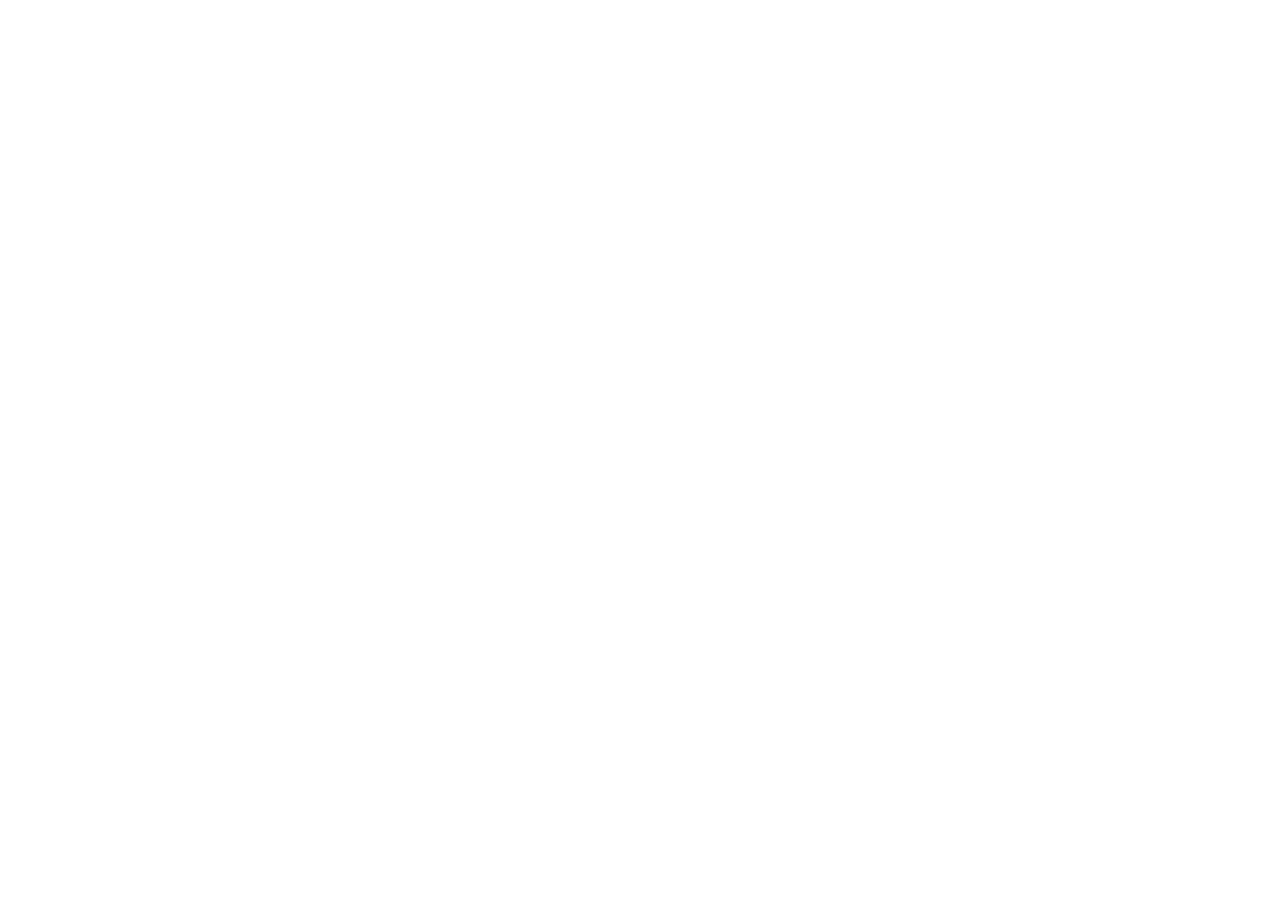
==== categories.html @ d6c1f2dc "realizamos en clase juntas la pagina de categorias con su API y el for que recorre cada una y tambie" ====
<!DOCTYPE html>
<html lang="en">
<head>
    <meta charset="UTF-8">
    <meta name="viewport" content="width=device-width, initial-scale=1.0">
    <title>Document</title>
</head>
<body>
    <section class="categorias">
        <article>

        </article>
    </section>
    <script src="./js/categories.js"></script>
</body>
</html>
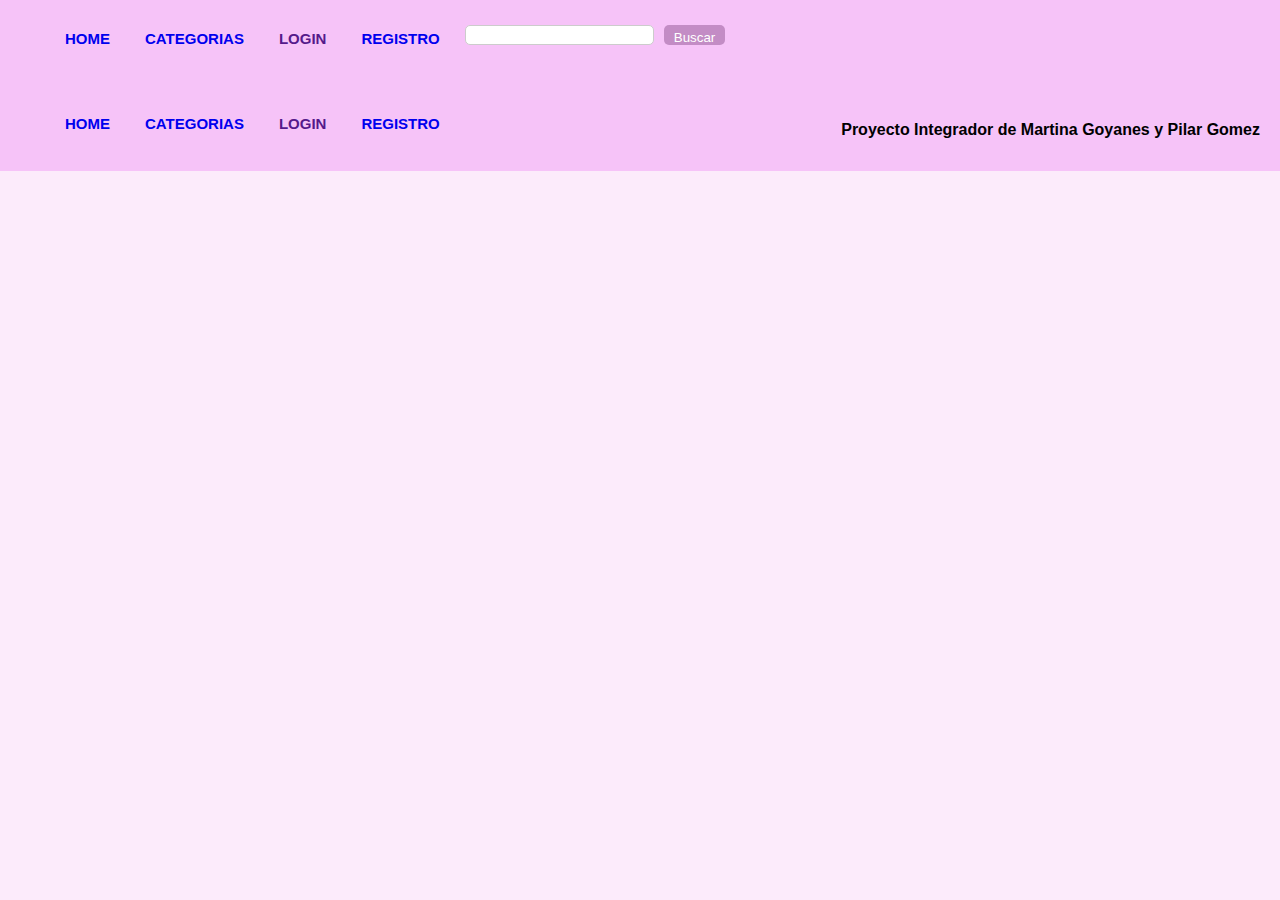
==== commit 89c85c2d: "Realice la pagina de registro y anadi hipervinculos a las paginas" ====
--- a/categories.html
+++ b/categories.html
@@ -3,14 +3,48 @@
 <head>
     <meta charset="UTF-8">
     <meta name="viewport" content="width=device-width, initial-scale=1.0">
-    <title>Document</title>
+    <title>Categorias</title>
+    <link rel="stylesheet" href="./css/styles.css">
 </head>
 <body>
+    <header>
+        <nav class="navigation">
+            <ul class="menu">
+                <li><a href="./index.html"><img class="logo" src="" alt=""></a></li>
+                <li><a href="./index.html">HOME</a></li>
+                <li><a href="./categories.html">CATEGORIAS</a></li>
+                <li><a href="">LOGIN</a></li>
+                <li><a href="./registro.html">REGISTRO</a></li>
+            <form class="formulario-busqueda" action="./results.html" method="get">
+                <input type="search" name="search" id="search" value="">
+                <button type="submit"> Buscar </button>
+                <p id="error-message" style="color: red;"></p>
+            </form>
+            </ul>
+        </nav>
+    </header>
+
     <section class="categorias">
         <article>
 
         </article>
     </section>
+
+    <footer>
+        <nav class="navigation">
+            <ul class="menu">
+                <li><a href="./index.html"><img class="logo" src="" alt=""></a></li>
+                <li><a href="./index.html">HOME</a></li>
+                <li><a href="./categories.html">CATEGORIAS</a></li>
+                <li><a href="">LOGIN</a></li>
+                <li><a href="./registro.html">REGISTRO</a></li>
+            </ul>
+        </nav>
+        <div class="texto_footer">
+            <h4>Proyecto Integrador de Martina Goyanes y Pilar Gomez</h4>
+        </div>
+    </footer>
+    
     <script src="./js/categories.js"></script>
 </body>
 </html>--- a/css/styles.css
+++ b/css/styles.css
@@ -0,0 +1,199 @@
+
+body {
+    font-family: Arial, sans-serif;
+    margin: 0;
+    padding: 0;
+    background: rgb(252, 235, 251);
+}
+a {
+    
+    text-decoration: none;
+}
+li {
+ 
+    list-style-type: none;
+}
+
+
+header {
+    display: flex;
+    justify-content: space-between;
+    align-items: center;
+    background-color: #f6c3f8;
+    padding: 10px 20px;
+}
+
+.navigation {
+    padding-top: 15px;
+    padding-bottom: 15px;
+    display: flex;
+    justify-content: space-between;
+    height: 20px;
+    font-size: 15px;
+}
+
+.menu, .user {
+    margin-right: 10px;
+    margin-left: 10px;
+    display: flex;
+    float: right;
+    font-size: 15px;
+    gap: 5px;
+}
+
+.navigation li {
+    padding-top: 5px;
+    padding-bottom: 5px;
+    margin-right: 10px;
+    margin-left: 10px;
+    display: flex;
+    justify-content: space-between;
+}
+.navigation li a {
+    font-weight: bold;
+}
+
+header .logo img {
+    height: 50px;
+}
+
+.navigation ul {
+    display: flex;
+    gap: 15px;
+    margin: 0;
+    padding: 0;
+}
+
+header .formulario-busqueda {
+    display: flex;
+    gap: 10px;
+}
+
+header .formulario-busqueda input {
+    padding: 5px;
+    border: 1px solid #ccc;
+    border-radius: 5px;
+}
+
+header .formulario-busqueda button {
+    padding: 5px 10px;
+    border: none;
+    border-radius: 5px;
+    background-color: #c38cc5;
+    color: #fff;
+}
+
+.titulos {
+    text-align: center;
+}
+
+footer {
+    display: flex;
+    justify-content: space-between;
+    align-items: center;
+    background-color: #f6c3f8;
+    padding: 10px 20px;
+}
+
+.footer1 {
+    padding-top: 5px;
+    flex-direction: column;
+    padding: 20px 0;
+    display: flex;
+    align-items: center;
+    height: 20px;
+}
+
+.menu2 {
+    display: flex;
+    font-size: 15px;
+    gap: 30px
+}
+
+.menu2 a {
+    font-weight: bold;
+}
+
+.texto_footer {
+    margin-top: 20px;
+    font-size: 16px;
+    font-weight: bold;
+    text-align: center;
+}
+
+
+.receta {
+    background-color: white;
+    border: 1px solid #ddd;
+    border-radius: 5px;
+    box-shadow: 0 2px 5px rgba(0, 0, 0, 0.1);
+    overflow: hidden;
+    text-align: center;
+    padding: 15px;
+    transition: transform 0.3s ease, box-shadow 0.3s ease;
+}
+
+.receta:hover {
+    box-shadow: 0 4px 10px rgba(0, 0, 0, 0.2);
+}
+
+
+.receta img {
+    display: flex;
+    flex-wrap: wrap;
+    justify-content: space-evenly;
+    align-items: center;
+    flex-direction: row;
+    width: 150px;
+    height: auto;
+    border-bottom: 1px solid #ddd;
+    margin-bottom: 15px;
+}
+
+
+.receta h2 {
+    font-size: 1.5rem;
+    margin: 10px 0;
+}
+
+
+.receta p {
+    font-size: 1rem;
+    margin: 5px 0;
+    color: #555;
+}
+
+
+.detalle-link {
+    display: inline-block;
+    margin-top: 10px;
+    padding: 10px 15px;
+    background-color: #f6c3f8;
+    color: white;
+    border-radius: 5px;
+    font-size: 0.9rem;
+    transition: background-color 0.3s ease;
+}
+
+.detalle-link:hover {
+    background-color: #f6c3f8;
+}
+
+.botonCargarMas {
+    display: block;
+    margin: 20px auto;
+    padding: 10px 20px;
+    font-size: 1rem;
+    color: white;
+    background-color: #a44cb5;
+    border: none;
+    border-radius: 5px;
+    cursor: pointer;
+    transition: background-color 0.3s ease;
+}
+
+.botonCargarMas:hover {
+    background-color: #e66242;
+}
+
+
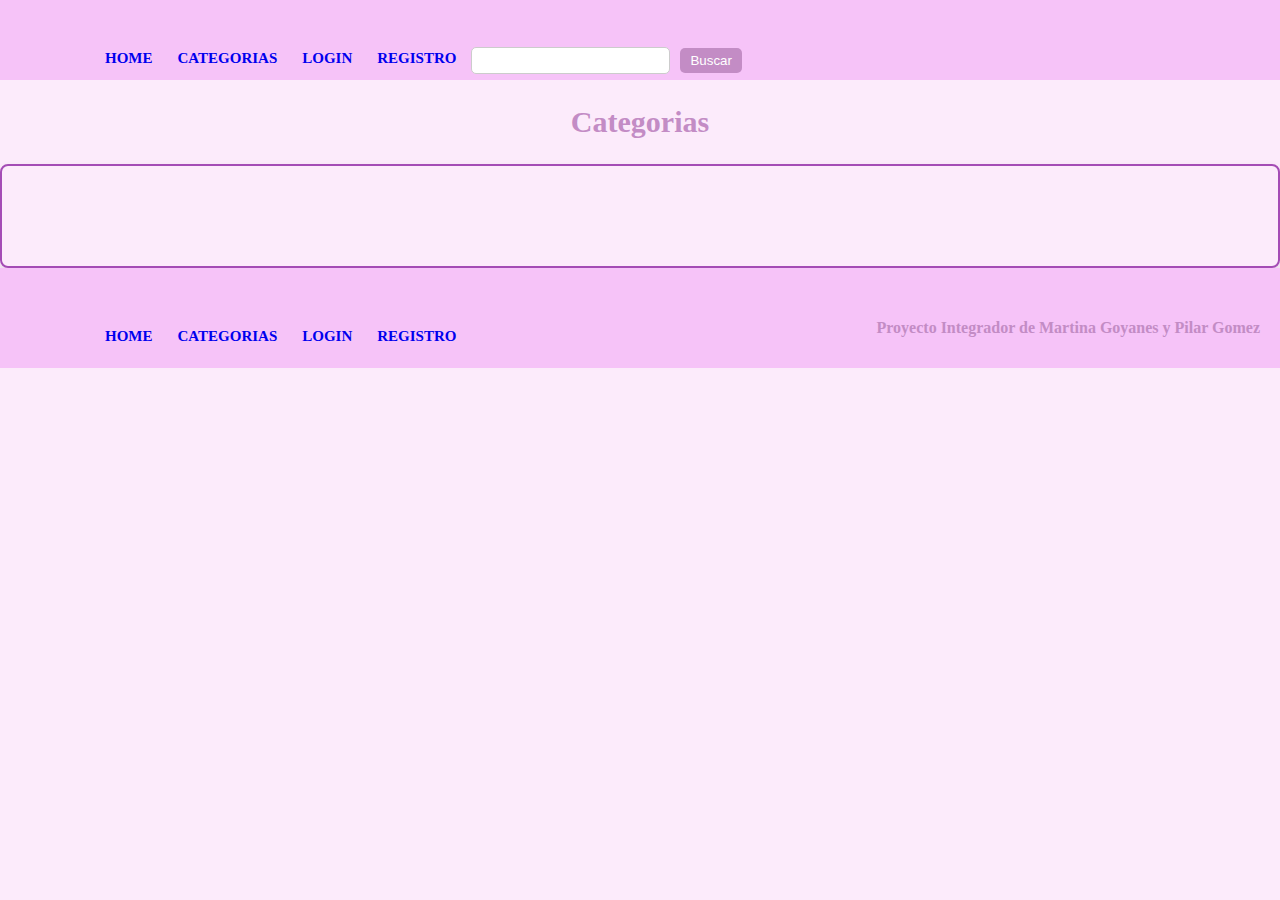
==== commit 28028dce: "Agregue estilos en las paginas recientemente creadas" ====
--- a/categories.html
+++ b/categories.html
@@ -4,6 +4,9 @@
     <meta charset="UTF-8">
     <meta name="viewport" content="width=device-width, initial-scale=1.0">
     <title>Categorias</title>
+    <link rel="preconnect" href="https://fonts.googleapis.com">
+    <link rel="preconnect" href="https://fonts.gstatic.com" crossorigin>
+    <link href="https://fonts.googleapis.com/css2?family=Rowdies:wght@300;400;700&family=Shadows+Into+Light&family=Tinos:ital,wght@0,400;0,700;1,400;1,700&display=swap" rel="stylesheet">
     <link rel="stylesheet" href="./css/styles.css">
 </head>
 <body>
@@ -13,7 +16,7 @@
                 <li><a href="./index.html"><img class="logo" src="" alt=""></a></li>
                 <li><a href="./index.html">HOME</a></li>
                 <li><a href="./categories.html">CATEGORIAS</a></li>
-                <li><a href="">LOGIN</a></li>
+                <li><a href="./login.html">LOGIN</a></li>
                 <li><a href="./registro.html">REGISTRO</a></li>
             <form class="formulario-busqueda" action="./results.html" method="get">
                 <input type="search" name="search" id="search" value="">
@@ -24,10 +27,11 @@
         </nav>
     </header>
 
-    <section class="categorias">
-        <article>
+    <h2 class="titulo-categorias">Categorias</h2>
+    <section class="contenedor-categorias">
+       <article class="categorias">
 
-        </article>
+       </article>
     </section>
 
     <footer>
@@ -36,7 +40,7 @@
                 <li><a href="./index.html"><img class="logo" src="" alt=""></a></li>
                 <li><a href="./index.html">HOME</a></li>
                 <li><a href="./categories.html">CATEGORIAS</a></li>
-                <li><a href="">LOGIN</a></li>
+                <li><a href="./login.html">LOGIN</a></li>
                 <li><a href="./registro.html">REGISTRO</a></li>
             </ul>
         </nav>
--- a/css/styles.css
+++ b/css/styles.css
@@ -1,6 +1,6 @@
 
 body {
-    font-family: Arial, sans-serif;
+    font-family: "Tinos", serif;
     margin: 0;
     padding: 0;
     background: rgb(252, 235, 251);
@@ -14,25 +14,24 @@
     list-style-type: none;
 }
 
-
+/*Menu*/
 header {
     display: flex;
-    justify-content: space-between;
     align-items: center;
     background-color: #f6c3f8;
     padding: 10px 20px;
 }
 
 .navigation {
-    padding-top: 15px;
-    padding-bottom: 15px;
-    display: flex;
-    justify-content: space-between;
+    padding-top: 5px;
+    flex-direction: column;
+    padding: 20px 0;
+    display: flex;
+    align-items: center;
     height: 20px;
-    font-size: 15px;
-}
-
-.menu, .user {
+}
+
+.menu {
     margin-right: 10px;
     margin-left: 10px;
     display: flex;
@@ -49,28 +48,25 @@
     display: flex;
     justify-content: space-between;
 }
-.navigation li a {
+
+.menu a {
     font-weight: bold;
 }
+
 
 header .logo img {
     height: 50px;
 }
 
-.navigation ul {
-    display: flex;
-    gap: 15px;
-    margin: 0;
-    padding: 0;
-}
 
 header .formulario-busqueda {
-    display: flex;
-    gap: 10px;
+    align-items: center;
+    display: flex;
+    gap: 10px
 }
 
 header .formulario-busqueda input {
-    padding: 5px;
+    padding: 5px 10px;
     border: 1px solid #ccc;
     border-radius: 5px;
 }
@@ -85,6 +81,7 @@
 
 .titulos {
     text-align: center;
+    color: #c38cc5;
 }
 
 footer {
@@ -93,25 +90,6 @@
     align-items: center;
     background-color: #f6c3f8;
     padding: 10px 20px;
-}
-
-.footer1 {
-    padding-top: 5px;
-    flex-direction: column;
-    padding: 20px 0;
-    display: flex;
-    align-items: center;
-    height: 20px;
-}
-
-.menu2 {
-    display: flex;
-    font-size: 15px;
-    gap: 30px
-}
-
-.menu2 a {
-    font-weight: bold;
 }
 
 .texto_footer {
@@ -119,51 +97,23 @@
     font-size: 16px;
     font-weight: bold;
     text-align: center;
-}
-
-
-.receta {
-    background-color: white;
-    border: 1px solid #ddd;
-    border-radius: 5px;
-    box-shadow: 0 2px 5px rgba(0, 0, 0, 0.1);
-    overflow: hidden;
-    text-align: center;
-    padding: 15px;
-    transition: transform 0.3s ease, box-shadow 0.3s ease;
-}
-
-.receta:hover {
-    box-shadow: 0 4px 10px rgba(0, 0, 0, 0.2);
-}
-
-
-.receta img {
+    color: #c38cc5;
+}
+
+.contenedor-recetas {
     display: flex;
     flex-wrap: wrap;
-    justify-content: space-evenly;
-    align-items: center;
-    flex-direction: row;
-    width: 150px;
-    height: auto;
-    border-bottom: 1px solid #ddd;
-    margin-bottom: 15px;
-}
-
-
-.receta h2 {
-    font-size: 1.5rem;
-    margin: 10px 0;
-}
-
-
-.receta p {
-    font-size: 1rem;
-    margin: 5px 0;
-    color: #555;
-}
-
-
+    gap: 20px;
+    justify-content: space-around;
+    padding: 20px;
+}
+
+.imagen-receta {
+    max-width: 300px;
+    border-radius: 8px;
+    padding: 10px;
+
+}
 .detalle-link {
     display: inline-block;
     margin-top: 10px;
@@ -196,4 +146,111 @@
     background-color: #e66242;
 }
 
-
+/*Category*/
+.titulo-por-categoria {
+    font-size: 30px;
+    color: #c38cc5;
+    font-weight: bolder;
+}
+/*Receta*/ 
+.name {
+    font-size: 30px;
+    color: #c38cc5;
+    font-weight: bolder;
+    display: flex;
+    justify-content: center;
+}
+
+/*Categories*/
+.titulo-categorias {
+    text-align: center;
+    font-size: 30px;
+    color: #c38cc5;
+    font-weight: bold;
+}
+.categorias {
+    display: flex;
+    flex-wrap: wrap;
+    gap: 15px;
+    justify-content: center;
+    padding: 20px;
+    border: 2px solid #a44cb5;
+    border-radius: 8px;
+    padding: 50px;
+    text-align: center;
+    box-shadow: 0 4px 8px rgba(0, 0, 0, 0.1);
+}
+
+/*Registro*/
+.contenedor-registro {
+    background-color: white;
+    justify-content: center;
+    padding: 20px;
+    border-radius: 8px;
+    box-shadow: 0 4px 8px rgba(0, 0, 0, 0.1);
+    width: 100%;
+    max-width: 400px;
+    align-items: center;
+    text-align: center;
+}
+.form-registro {
+    display: flex;
+    align-items: center;
+    flex-direction: column;
+    gap: 15px;
+}
+.form-class {
+    padding: 10px;
+    border: 1px solid;
+    border-radius: 4px;
+    font-size: 16px;
+    width: 100%;
+}
+.boton-registro{
+    padding: 10px 15px;
+    border: none;
+    background-color:#a44cb5 ;
+    color: white;
+    font-size: 16px;
+    border-radius: 4px;
+}
+
+/*Login*/
+.contenedor-login{
+    background-color: white;
+    justify-content: center;
+    padding: 20px;
+    border-radius: 8px;
+    box-shadow: 0 4px 8px rgba(0, 0, 0, 0.1);
+    width: 100%;
+    max-width: 400px;
+    align-items: center;
+    text-align: center;
+}
+
+.form-login{
+    display: flex;
+    align-items: center;
+    flex-direction: column;
+    gap: 15px;
+}
+
+.clase-form{
+    padding: 10px;
+    border: 1px solid;
+    border-radius: 4px;
+    font-size: 16px;
+    width: 100%;
+}
+
+.boton-login{
+    padding: 10px 15px;
+    border: none;
+    background-color:#a44cb5 ;
+    color: white;
+    font-size: 16px;
+    border-radius: 4px;
+}
+
+
+
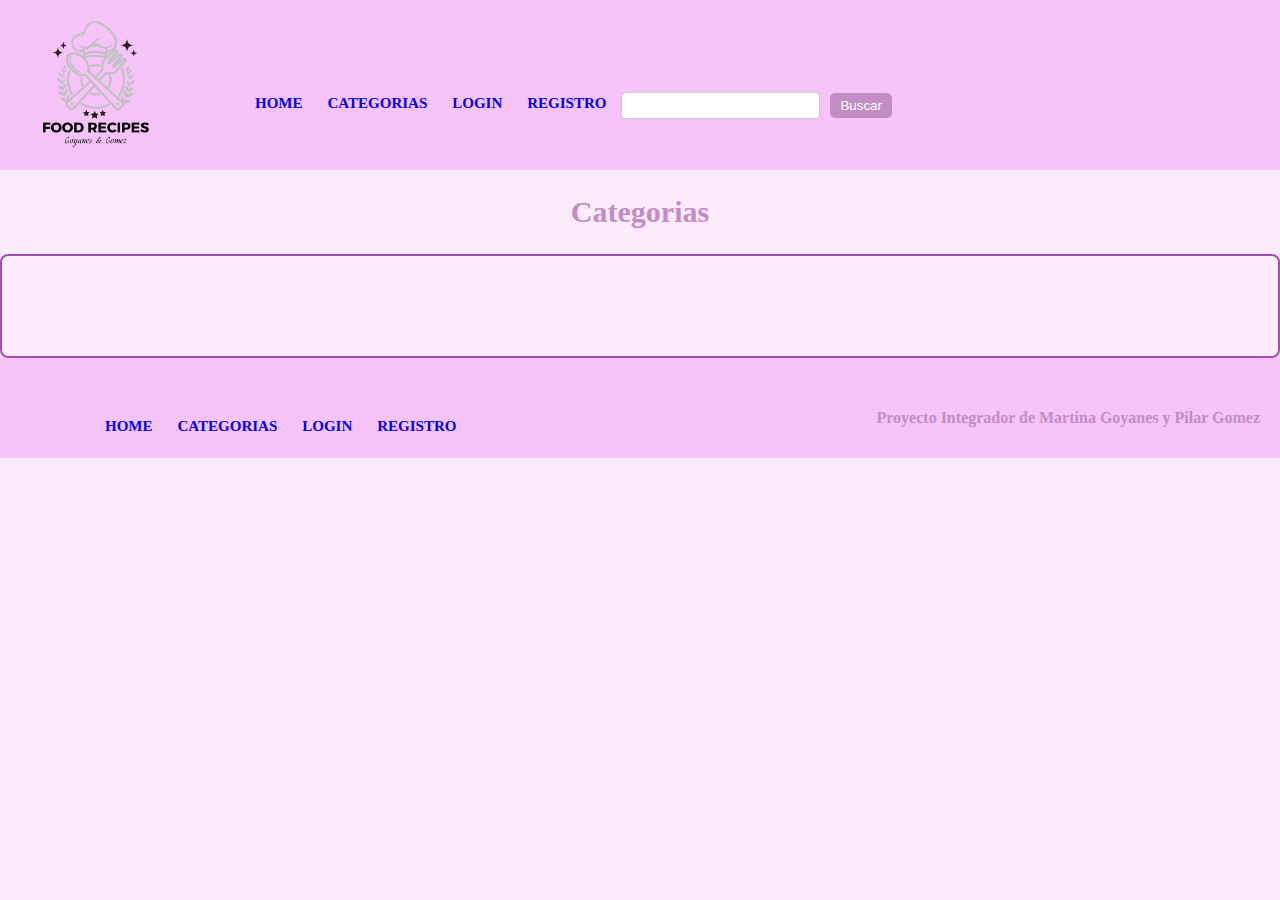
==== commit 22ea1776: "Pudimos resolver en clase el problema con la pagina de registro, ahora aparece el mensaje al no llen" ====
--- a/categories.html
+++ b/categories.html
@@ -11,6 +11,7 @@
 </head>
 <body>
     <header>
+        <img class="logo" src="./img/logo.png" alt="">
         <nav class="navigation">
             <ul class="menu">
                 <li><a href="./index.html"><img class="logo" src="" alt=""></a></li>
--- a/css/styles.css
+++ b/css/styles.css
@@ -21,6 +21,9 @@
     background-color: #f6c3f8;
     padding: 10px 20px;
 }
+.logo {
+    max-width: 150px;
+}
 
 .navigation {
     padding-top: 5px;
@@ -126,7 +129,7 @@
 }
 
 .detalle-link:hover {
-    background-color: #f6c3f8;
+    background-color: #e367d7;
 }
 
 .botonCargarMas {
@@ -143,7 +146,7 @@
 }
 
 .botonCargarMas:hover {
-    background-color: #e66242;
+    background-color: #e367d7;
 }
 
 /*Category*/
@@ -152,6 +155,9 @@
     color: #c38cc5;
     font-weight: bolder;
 }
+.imagen-categoria {
+    max-width: 400px;
+}
 /*Receta*/ 
 .name {
     font-size: 30px;
@@ -160,6 +166,9 @@
     display: flex;
     justify-content: center;
 }
+.image {
+    max-width: 400px;
+}
 
 /*Categories*/
 .titulo-categorias {
@@ -192,11 +201,14 @@
     max-width: 400px;
     align-items: center;
     text-align: center;
+    font-size: 20px;
 }
 .form-registro {
     display: flex;
+    justify-content: center;
     align-items: center;
     flex-direction: column;
+    margin: 20px;
     gap: 15px;
 }
 .form-class {
@@ -214,6 +226,9 @@
     font-size: 16px;
     border-radius: 4px;
 }
+.boton-registro:hover {
+    background-color: #e367d7 ;
+}
 
 /*Login*/
 .contenedor-login{
@@ -251,6 +266,6 @@
     font-size: 16px;
     border-radius: 4px;
 }
-
-
-
+.boton-login:hover {
+    background-color: #e367d7
+}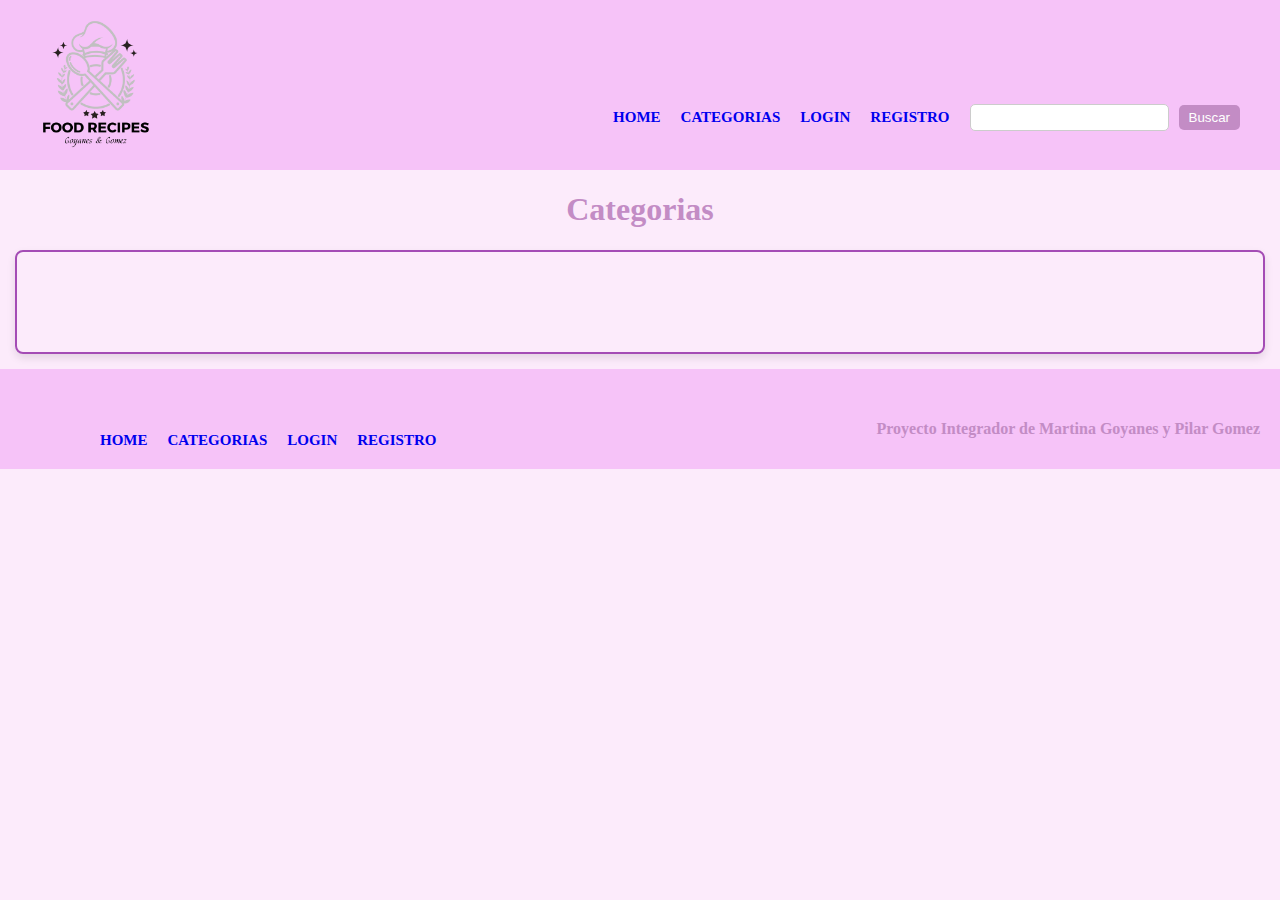
==== commit 1561480c: "Termine de completar los estilos para las paginas de category, receta y acomodar el header" ====
--- a/categories.html
+++ b/categories.html
@@ -19,7 +19,7 @@
                 <li><a href="./categories.html">CATEGORIAS</a></li>
                 <li><a href="./login.html">LOGIN</a></li>
                 <li><a href="./registro.html">REGISTRO</a></li>
-            <form class="formulario-busqueda" action="./results.html" method="get">
+            <form class="formulario-busqueda" action="./search-results.html" method="get">
                 <input type="search" name="search" id="search" value="">
                 <button type="submit"> Buscar </button>
                 <p id="error-message" style="color: red;"></p>
@@ -28,7 +28,7 @@
         </nav>
     </header>
 
-    <h2 class="titulo-categorias">Categorias</h2>
+    <h1 class="titulo-categorias">Categorias</h1>
     <section class="contenedor-categorias">
        <article class="categorias">
 
--- a/css/styles.css
+++ b/css/styles.css
@@ -17,6 +17,7 @@
 /*Menu*/
 header {
     display: flex;
+    justify-content: space-between;
     align-items: center;
     background-color: #f6c3f8;
     padding: 10px 20px;
@@ -28,7 +29,6 @@
 .navigation {
     padding-top: 5px;
     flex-direction: column;
-    padding: 20px 0;
     display: flex;
     align-items: center;
     height: 20px;
@@ -37,10 +37,9 @@
 .menu {
     margin-right: 10px;
     margin-left: 10px;
-    display: flex;
-    float: right;
+    display: flex;;
     font-size: 15px;
-    gap: 5px;
+    align-items: center;
 }
 
 .navigation li {
@@ -65,13 +64,14 @@
 header .formulario-busqueda {
     align-items: center;
     display: flex;
-    gap: 10px
+    margin: 10px
 }
 
 header .formulario-busqueda input {
     padding: 5px 10px;
     border: 1px solid #ccc;
     border-radius: 5px;
+    margin-right: 10px;
 }
 
 header .formulario-busqueda button {
@@ -81,6 +81,9 @@
     background-color: #c38cc5;
     color: #fff;
 }
+header .formulario-busqueda button:hover {
+    background-color: #e367d7;
+}
 
 .titulos {
     text-align: center;
@@ -103,10 +106,11 @@
     color: #c38cc5;
 }
 
-.contenedor-recetas {
-    display: flex;
-    flex-wrap: wrap;
-    gap: 20px;
+/*Seccion Recetas */
+.seccion-recetas {
+    display: flex;
+    flex-wrap: wrap;
+    margin: 20px;
     justify-content: space-around;
     padding: 20px;
 }
@@ -124,15 +128,14 @@
     background-color: #f6c3f8;
     color: white;
     border-radius: 5px;
-    font-size: 0.9rem;
-    transition: background-color 0.3s ease;
+    font-size: 0.9;
 }
 
 .detalle-link:hover {
     background-color: #e367d7;
 }
 
-.botonCargarMas {
+.botonVerMas {
     display: block;
     margin: 20px auto;
     padding: 10px 20px;
@@ -141,11 +144,9 @@
     background-color: #a44cb5;
     border: none;
     border-radius: 5px;
-    cursor: pointer;
-    transition: background-color 0.3s ease;
-}
-
-.botonCargarMas:hover {
+}
+
+.botonVerMas:hover {
     background-color: #e367d7;
 }
 
@@ -158,6 +159,12 @@
 .imagen-categoria {
     max-width: 400px;
 }
+.nombre-receta {
+    color: #c38cc5;
+}
+.contenedor {
+    text-align: center;
+}
 /*Receta*/ 
 .name {
     font-size: 30px;
@@ -166,21 +173,22 @@
     display: flex;
     justify-content: center;
 }
-.image {
-    max-width: 400px;
-}
-
+.image-receta {
+    max-width: 400px;
+    display: block;
+    margin: 20px auto;
+    height: auto;
+}
 /*Categories*/
 .titulo-categorias {
     text-align: center;
-    font-size: 30px;
     color: #c38cc5;
     font-weight: bold;
 }
 .categorias {
     display: flex;
     flex-wrap: wrap;
-    gap: 15px;
+    margin: 15px;
     justify-content: center;
     padding: 20px;
     border: 2px solid #a44cb5;
@@ -191,6 +199,14 @@
 }
 
 /*Registro*/
+.contenedor-general-registro {
+    padding-top: 50px;
+    padding-bottom: 50px;
+    display: flex;
+    flex-wrap: wrap;
+    align-items: center;
+    justify-content: center;
+}
 .contenedor-registro {
     background-color: white;
     justify-content: center;
@@ -208,8 +224,7 @@
     justify-content: center;
     align-items: center;
     flex-direction: column;
-    margin: 20px;
-    gap: 15px;
+    margin: 15px;
 }
 .form-class {
     padding: 10px;
@@ -231,6 +246,14 @@
 }
 
 /*Login*/
+.contenedor-general-login {
+    padding-top: 50px;
+    padding-bottom: 50px;
+    display: flex;
+    flex-wrap: wrap;
+    align-items: center;
+    justify-content: center;
+}
 .contenedor-login{
     background-color: white;
     justify-content: center;
@@ -247,7 +270,7 @@
     display: flex;
     align-items: center;
     flex-direction: column;
-    gap: 15px;
+    margin: 10px;
 }
 
 .clase-form{
@@ -266,6 +289,37 @@
     font-size: 16px;
     border-radius: 4px;
 }
-.boton-login:hover {
-    background-color: #e367d7
+/*Search Results */
+.imagen-search {
+    max-width: 400px;
+    padding-top: 20px;
+}
+.contenedor-resultados {
+    display: flex;
+    flex-wrap: wrap;
+    margin: 20px;
+    justify-content: space-around;
+    padding: 20px;
+}
+
+
+/*Responsive para celular*/
+@media (max-width: 375px){ 
+    /*creo que es un mobile M*/
+
+    body {
+        padding: 0 5vw;
+    }
+
+    header{
+        flex-direction: column;
+        align-items: flex-start;
+        padding : 2vh 5vw
+    }
+
+    menu{
+        flex-direction: column;
+        font-size: 12px;
+        margin: ;
+    }
 }